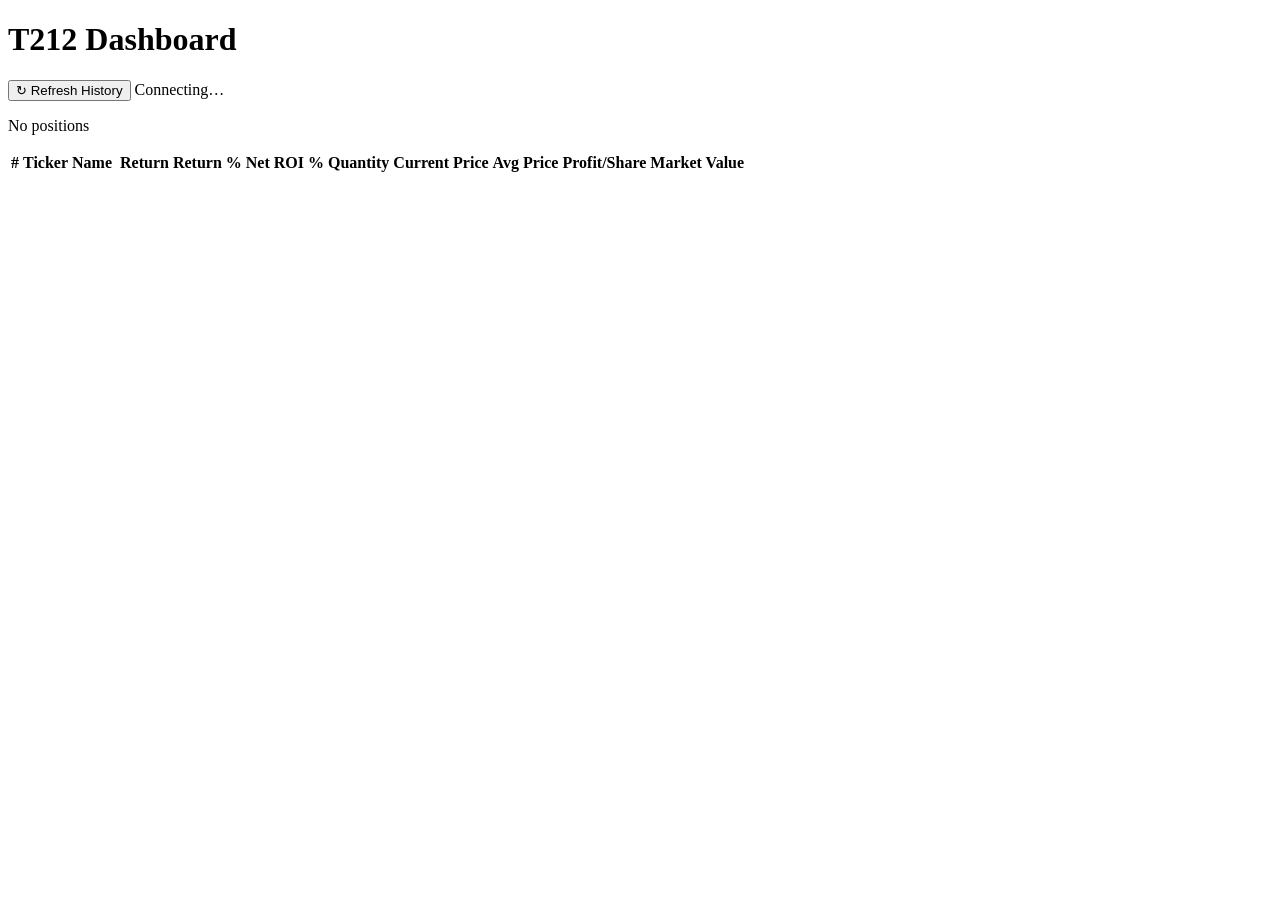
==== internal/server/web/index.html @ 6e1cbeb8 "feat: add row numbers, colored returns, and totals row - Row numbers displayed before ticker in both" ====
<!DOCTYPE html>
<html lang="en">
<head>
  <meta charset="UTF-8">
  <meta name="viewport" content="width=device-width, initial-scale=1.0">
  <title>T212 Dashboard</title>
  <link rel="stylesheet" href="/style.css">
</head>
<body>
  <header>
    <h1>T212 Dashboard</h1>
    <button id="refresh-all" class="btn-refresh" title="Refresh all history">&#x21bb; Refresh History</button>
    <span id="status" class="status disconnected">Connecting…</span>
    <span id="updated"></span>
  </header>
  <main>
    <p id="empty" class="empty hidden">No positions</p>
    <table id="positions" class="hidden">
      <thead>
        <tr>
          <th>#</th>
          <th data-col="ticker">Ticker</th>
          <th data-col="name">Name</th>
          <th></th>
          <th data-col="return">Return</th>
          <th data-col="returnPct">Return %</th>
          <th data-col="netRoi">Net ROI %</th>
          <th data-col="quantity">Quantity</th>
          <th data-col="currentPrice">Current Price</th>
          <th data-col="averagePrice">Avg Price</th>
          <th data-col="profitPerShare">Profit/Share</th>
          <th data-col="marketValue">Market Value</th>
        </tr>
      </thead>
      <tbody id="tbody"></tbody>
      <tfoot id="tfoot"></tfoot>
    </table>
  </main>
  <script src="/app.js"></script>
</body>
</html>
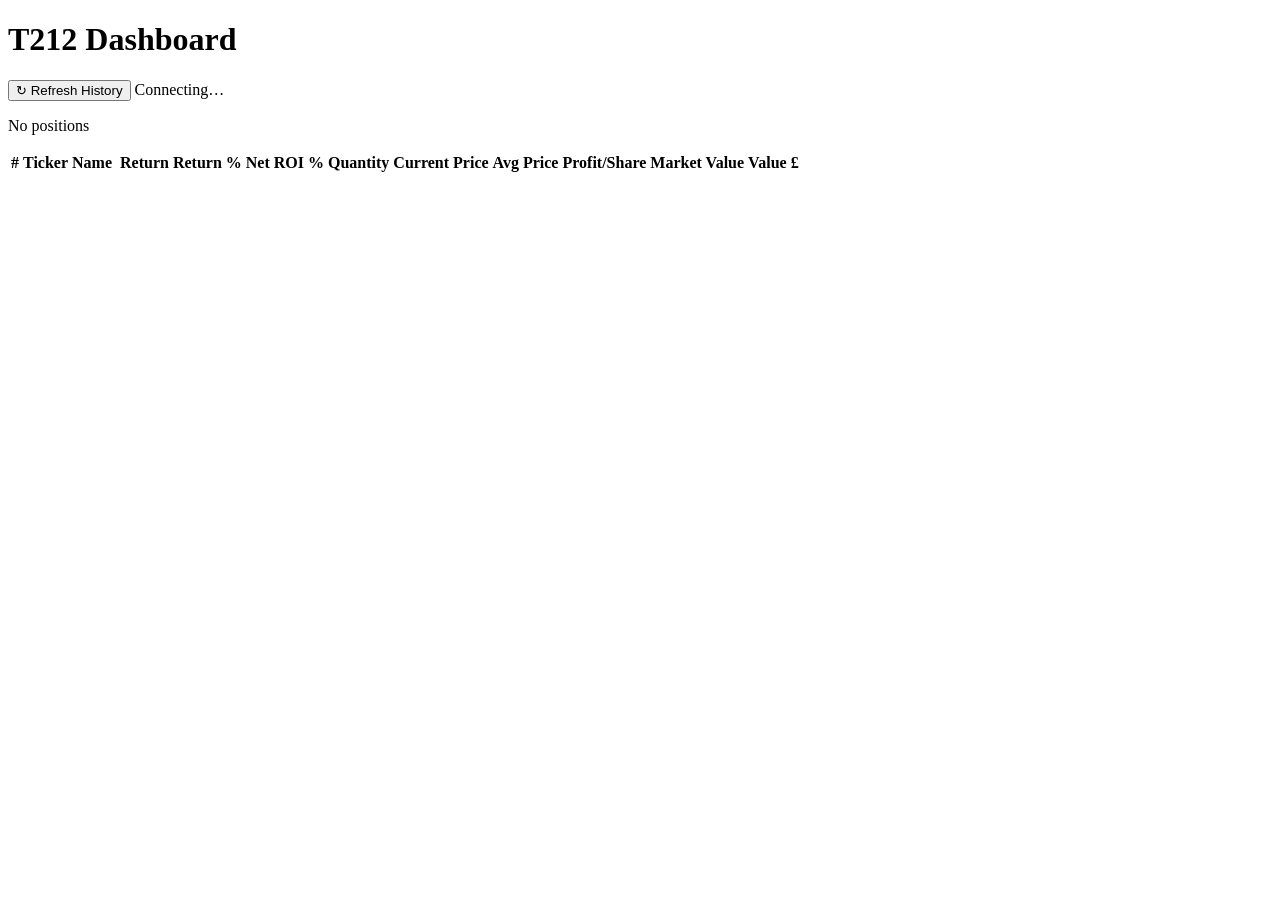
==== commit b5b3c66a: "feat: add Value £ column and highlight totals row Add GBP market value column (from T212 walletImpac" ====
--- a/internal/server/web/index.html
+++ b/internal/server/web/index.html
@@ -30,6 +30,7 @@
           <th data-col="averagePrice">Avg Price</th>
           <th data-col="profitPerShare">Profit/Share</th>
           <th data-col="marketValue">Market Value</th>
+          <th data-col="valueGBP">Value £</th>
         </tr>
       </thead>
       <tbody id="tbody"></tbody>
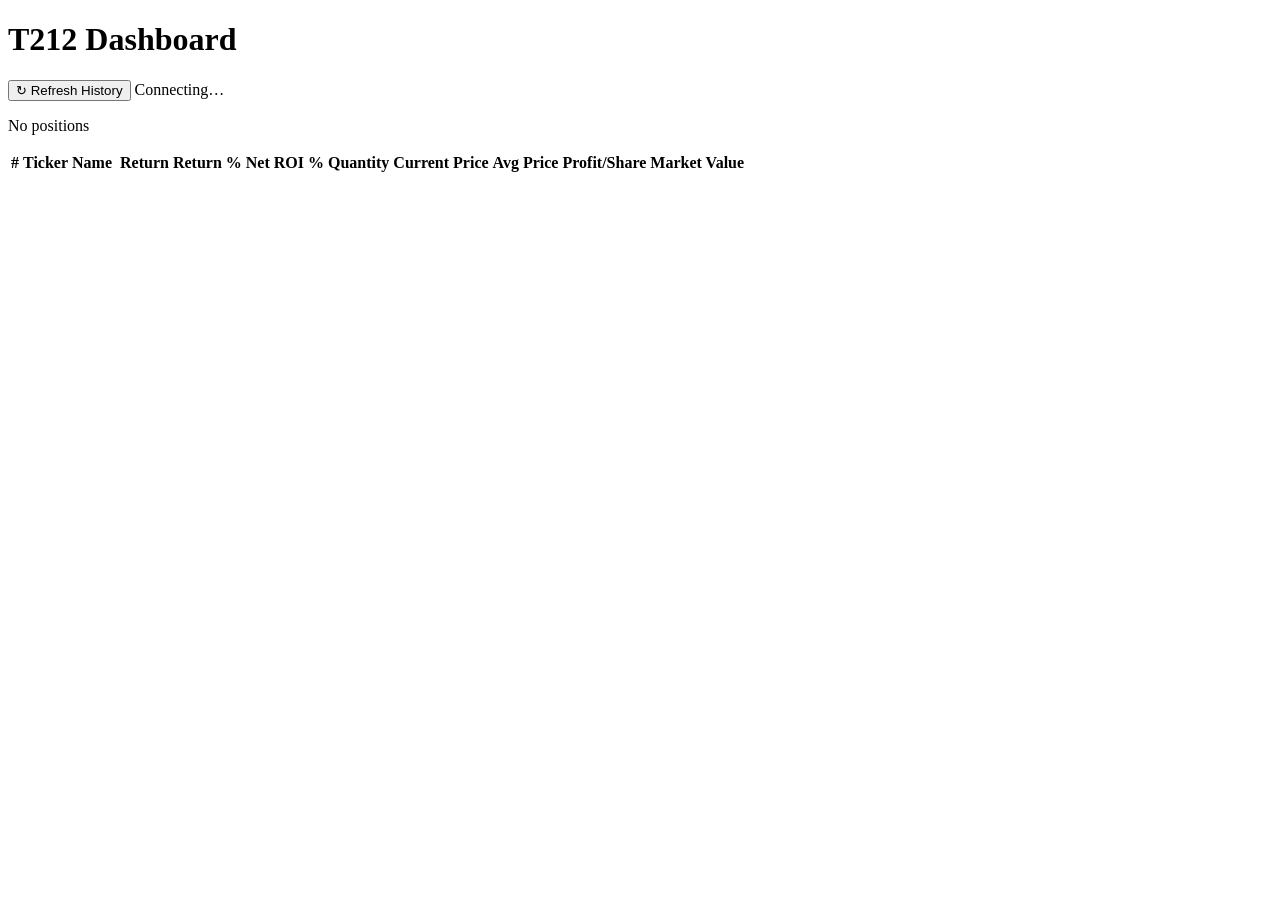
==== commit 08e64d19: "refactor: merge Market Value and Value £ into single column Display GBP value as primary with native" ====
--- a/internal/server/web/index.html
+++ b/internal/server/web/index.html
@@ -30,7 +30,6 @@
           <th data-col="averagePrice">Avg Price</th>
           <th data-col="profitPerShare">Profit/Share</th>
           <th data-col="marketValue">Market Value</th>
-          <th data-col="valueGBP">Value £</th>
         </tr>
       </thead>
       <tbody id="tbody"></tbody>
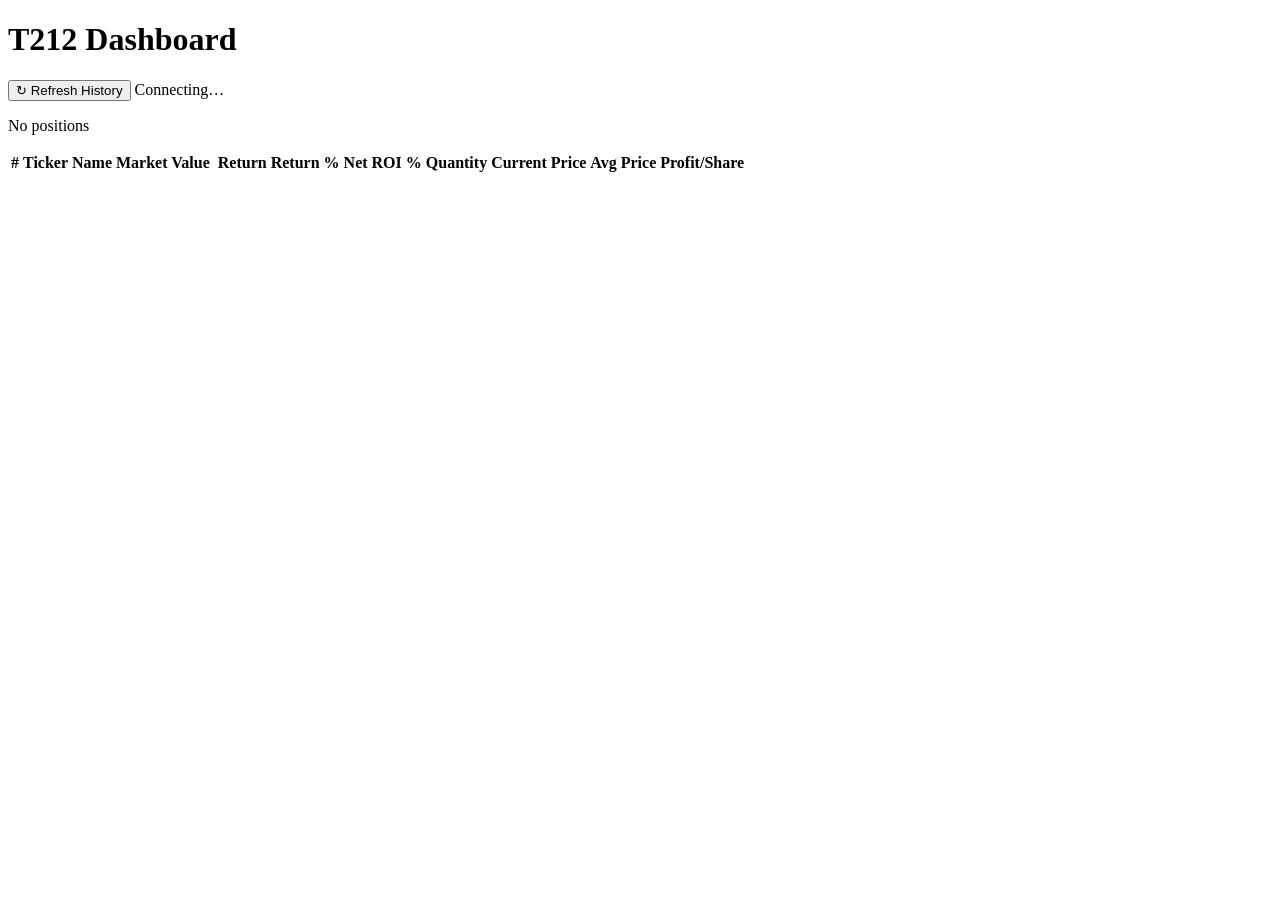
==== commit f33983a2: "refactor: move Market Value column next to Name Place MKT VALUE immediately after NAME for better vi" ====
--- a/internal/server/web/index.html
+++ b/internal/server/web/index.html
@@ -21,6 +21,7 @@
           <th>#</th>
           <th data-col="ticker">Ticker</th>
           <th data-col="name">Name</th>
+          <th data-col="marketValue">Market Value</th>
           <th></th>
           <th data-col="return">Return</th>
           <th data-col="returnPct">Return %</th>
@@ -29,7 +30,6 @@
           <th data-col="currentPrice">Current Price</th>
           <th data-col="averagePrice">Avg Price</th>
           <th data-col="profitPerShare">Profit/Share</th>
-          <th data-col="marketValue">Market Value</th>
         </tr>
       </thead>
       <tbody id="tbody"></tbody>
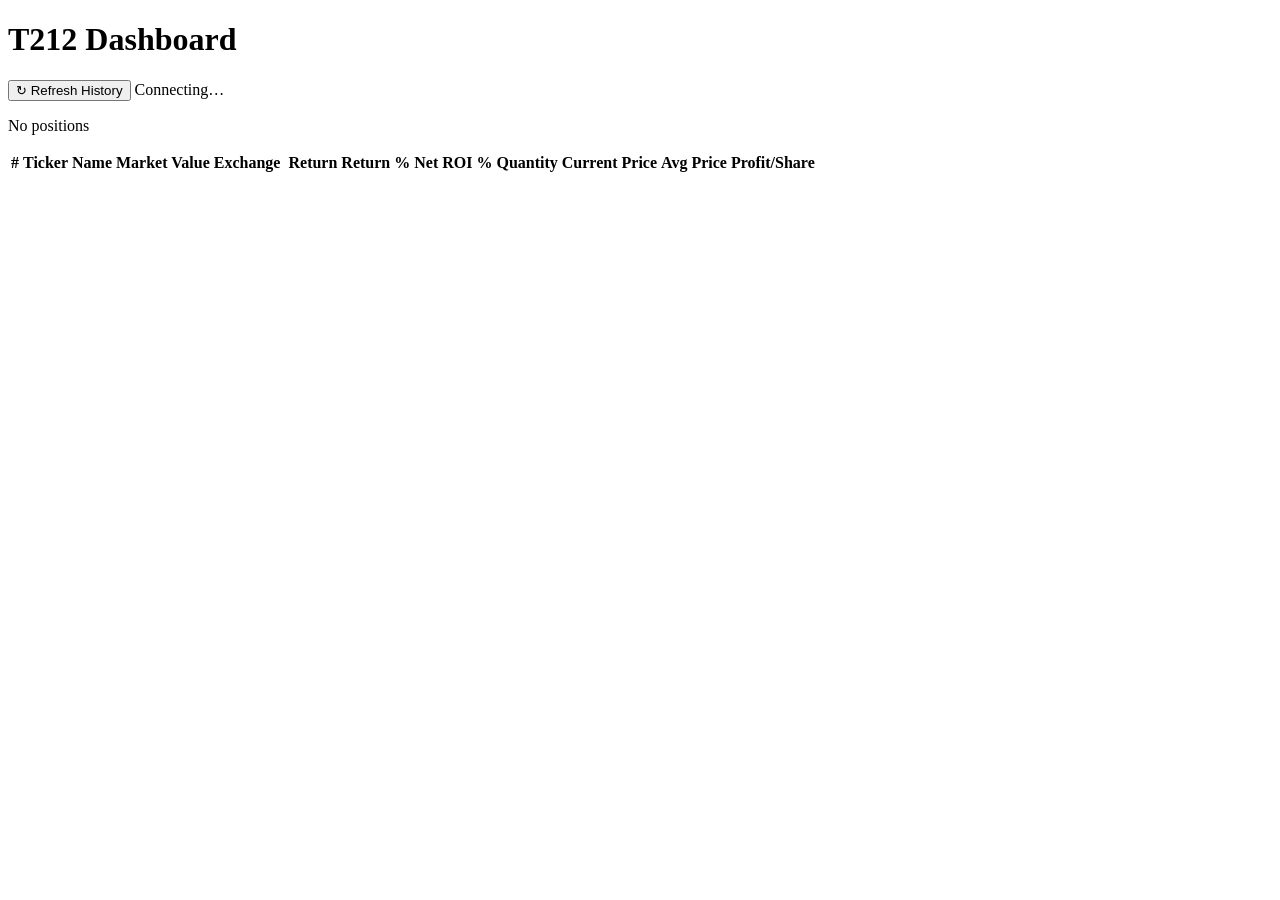
==== commit 8d600e47: "feat: replace inferCurrency with T212 instruments metadata API + add Exchange column Fetch currency " ====
--- a/internal/server/web/index.html
+++ b/internal/server/web/index.html
@@ -4,6 +4,7 @@
   <meta charset="UTF-8">
   <meta name="viewport" content="width=device-width, initial-scale=1.0">
   <title>T212 Dashboard</title>
+  <link rel="icon" href="/favicon.svg" type="image/svg+xml">
   <link rel="stylesheet" href="/style.css">
 </head>
 <body>
@@ -22,6 +23,7 @@
           <th data-col="ticker">Ticker</th>
           <th data-col="name">Name</th>
           <th data-col="marketValue">Market Value</th>
+          <th data-col="exchange">Exchange</th>
           <th></th>
           <th data-col="return">Return</th>
           <th data-col="returnPct">Return %</th>
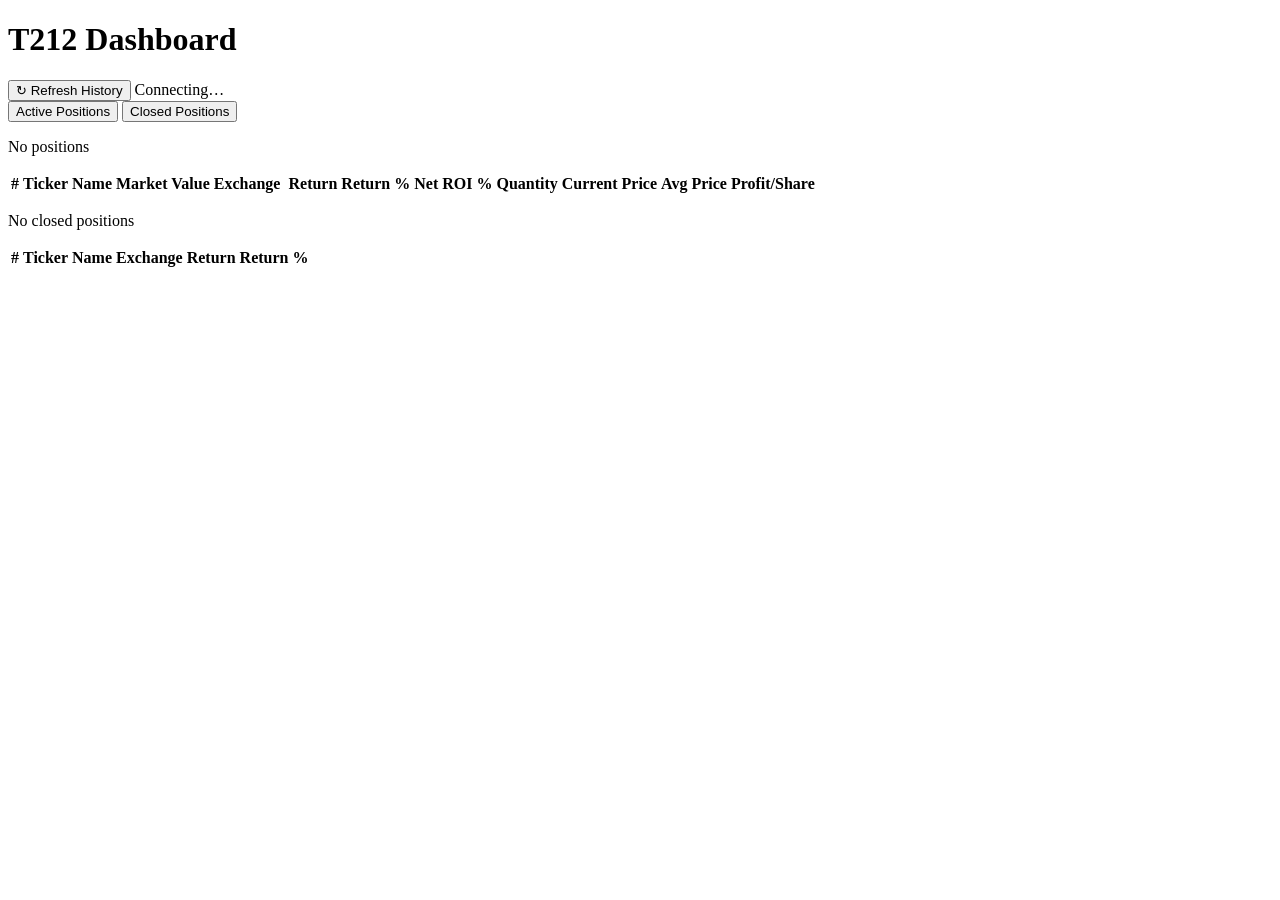
==== commit d89d3915: "feat: add closed positions tab to web dashboard and TUI Shows previously held instruments (fully sol" ====
--- a/internal/server/web/index.html
+++ b/internal/server/web/index.html
@@ -15,6 +15,11 @@
     <span id="updated"></span>
   </header>
   <main>
+    <div class="tabs">
+      <button class="tab active" data-tab="active">Active Positions</button>
+      <button class="tab" data-tab="closed">Closed Positions</button>
+    </div>
+    <div id="tab-active">
     <p id="empty" class="empty hidden">No positions</p>
     <table id="positions" class="hidden">
       <thead>
@@ -37,6 +42,24 @@
       <tbody id="tbody"></tbody>
       <tfoot id="tfoot"></tfoot>
     </table>
+    </div>
+    <div id="tab-closed" class="hidden">
+    <p id="closed-empty" class="empty">No closed positions</p>
+    <table id="closed-positions" class="hidden">
+      <thead>
+        <tr>
+          <th>#</th>
+          <th data-col-closed="ticker">Ticker</th>
+          <th data-col-closed="name">Name</th>
+          <th data-col-closed="exchange">Exchange</th>
+          <th data-col-closed="return">Return</th>
+          <th data-col-closed="returnPct">Return %</th>
+        </tr>
+      </thead>
+      <tbody id="closed-tbody"></tbody>
+      <tfoot id="closed-tfoot"></tfoot>
+    </table>
+    </div>
   </main>
   <script src="/app.js"></script>
 </body>
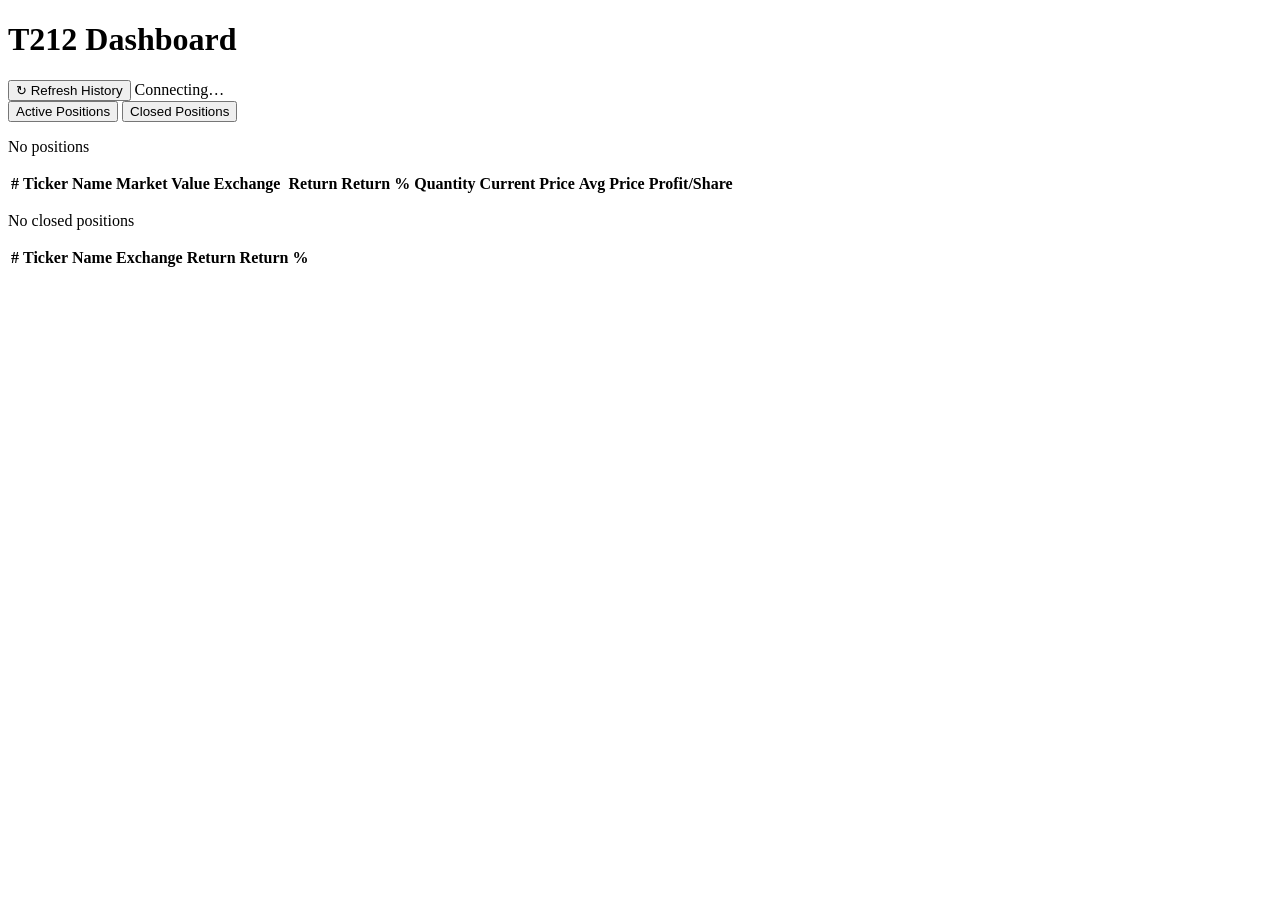
==== commit 20f51389: "fix: remove duplicate NET ROI % column (identical to RETURN %) The NetROIPct field was set to the ex" ====
--- a/internal/server/web/index.html
+++ b/internal/server/web/index.html
@@ -32,7 +32,6 @@
           <th></th>
           <th data-col="return">Return</th>
           <th data-col="returnPct">Return %</th>
-          <th data-col="netRoi">Net ROI %</th>
           <th data-col="quantity">Quantity</th>
           <th data-col="currentPrice">Current Price</th>
           <th data-col="averagePrice">Avg Price</th>
